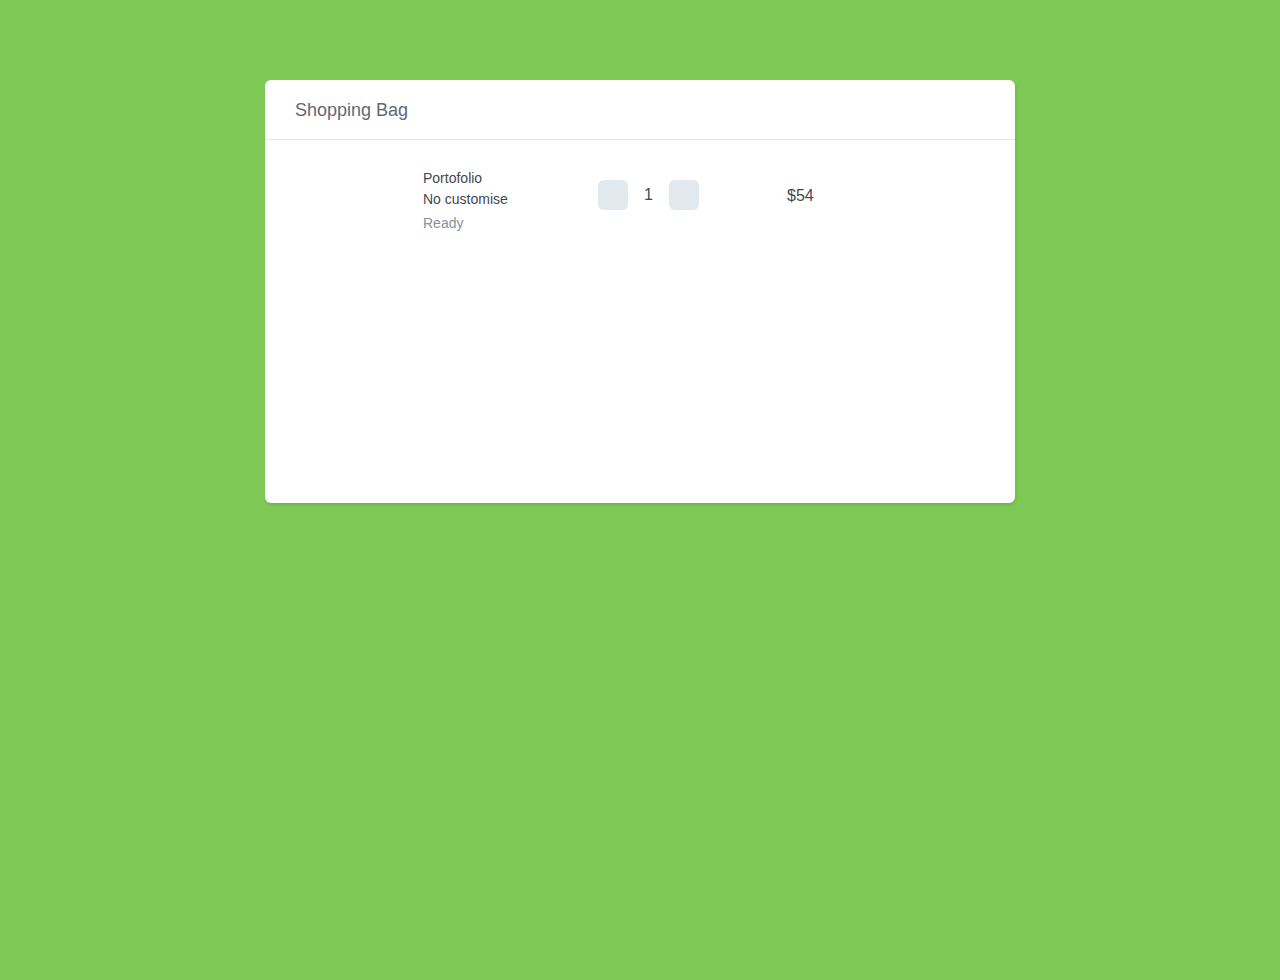
==== Cart/index.html @ 2b478880 "GG" ====
<!DOCTYPE html>
<html lang="en">
<head>
    <meta charset="UTF-8">
    <meta http-equiv="X-UA-Compatible" content="IE=edge">
    <meta name="viewport" content="width=device-width, initial-scale=1.0">
    <link rel="stylesheet" href="style.css">
    <title>Cart</title>
</head>
<body>
    <div class="shopping-cart">
  <!-- Title -->
  <div class="title">
    Shopping Bag
  </div>
 
  <!-- Product #1 -->
  <div class="item">
    <div class="buttons">
      <span class="delete-btn"></span>
      <span class="like-btn"></span>
    </div>
 
    <div class="image">
      <img src="item-1.png" alt="" />
    </div>
 
    <div class="description">
      <span>Portofolio</span>
      <span>No customise</span>
      <span>Ready</span>
    </div>
 
    <div class="quantity">
      <button class="plus-btn" type="button" name="button">
        <img src="plus.svg" alt="" />
      </button>
      <input type="text" name="name" value="1">
      <button class="minus-btn" type="button" name="button">
        <img src="minus.svg" alt="" />
      </button>
    </div>
 
    <div class="total-price">$54</div>
  </div>

  </div>
</div>
</body>
</html>
---- Cart/style.css ----
* {
  box-sizing: border-box;
}
 
html,
body {
  width: 100%;
  height: 100%;
  margin: 0;
  background-color: #7EC855;
  font-family: 'Roboto', sans-serif;
}
.shopping-cart {
  width: 750px;
  height: 423px;
  margin: 80px auto;
  background: #FFFFFF;
  box-shadow: 1px 2px 3px 0px rgba(0,0,0,0.10);
  border-radius: 6px;
 
  display: flex;
  flex-direction: column;
}
.title {
  height: 60px;
  border-bottom: 1px solid #E1E8EE;
  padding: 20px 30px;
  color: #5E6977;
  font-size: 18px;
  font-weight: 400;
}
 
.item {
  padding: 20px 30px;
  height: 120px;
  display: flex;
}
 
.item:nth-child(3) {
  border-top:  1px solid #E1E8EE;
  border-bottom:  1px solid #E1E8EE;
}
.buttons {
  position: relative;
  padding-top: 30px;
  margin-right: 60px;
}
.delete-btn,
.like-btn {
  display: inline-block;
  Cursor: pointer;
}
.delete-btn {
  width: 18px;
  height: 17px;
  background: url(&amp;quot;delete-icn.svg&amp;quot;) no-repeat center;
}
 
.like-btn {
  position: absolute;
  top: 9px;
  left: 15px;
  background: url('twitter-heart.png');
  width: 60px;
  height: 60px;
  background-size: 2900%;
  background-repeat: no-repeat;
}
.is-active {
  animation-name: animate;
  animation-duration: .8s;
  animation-iteration-count: 1;
  animation-timing-function: steps(28);
  animation-fill-mode: forwards;
}
 
@keyframes animate {
  0%   { background-position: left;  }
  50%  { background-position: right; }
  100% { background-position: right; }
}
.image {
  margin-right: 50px;
}
 

.description {
  padding-top: 10px;
  margin-right: 60px;
  width: 115px;
}
 
.description span {
  display: block;
  font-size: 14px;
  color: #43484D;
  font-weight: 400;
}
 
.description span:first-child {
  margin-bottom: 5px;
}
.description span:last-child {
  font-weight: 300;
  margin-top: 8px;
  color: #86939E;
}
.quantity {
  padding-top: 20px;
  margin-right: 60px;
}
.quantity input {
  border: none;
  text-align: center;
  width: 32px;
  font-size: 16px;
  color: #43484D;
  font-weight: 300;
}
 
button[class*=btn] {
  width: 30px;
  height: 30px;
  background-color: #E1E8EE;
  border-radius: 6px;
  border: none;
  cursor: pointer;
}
.minus-btn img {
  margin-bottom: 3px;
}
.plus-btn img {
  margin-top: 2px;
}
 
button:focus,
input:focus {
  outline:0;
}
.total-price {
  width: 83px;
  padding-top: 27px;
  text-align: center;
  font-size: 16px;
  color: #43484D;
  font-weight: 300;
}
@media (max-width: 800px) {
  .shopping-cart {
    width: 100%;
    height: auto;
    overflow: hidden;
  }
  .item {
    height: auto;
    flex-wrap: wrap;
    justify-content: center;
  }
  .image img {
    width: 50%;
  }
  .image,
  .quantity,
  .description {
    width: 100%;
    text-align: center;
    margin: 6px 0;
  }
  .buttons {
    margin-right: 20px;
  }
}
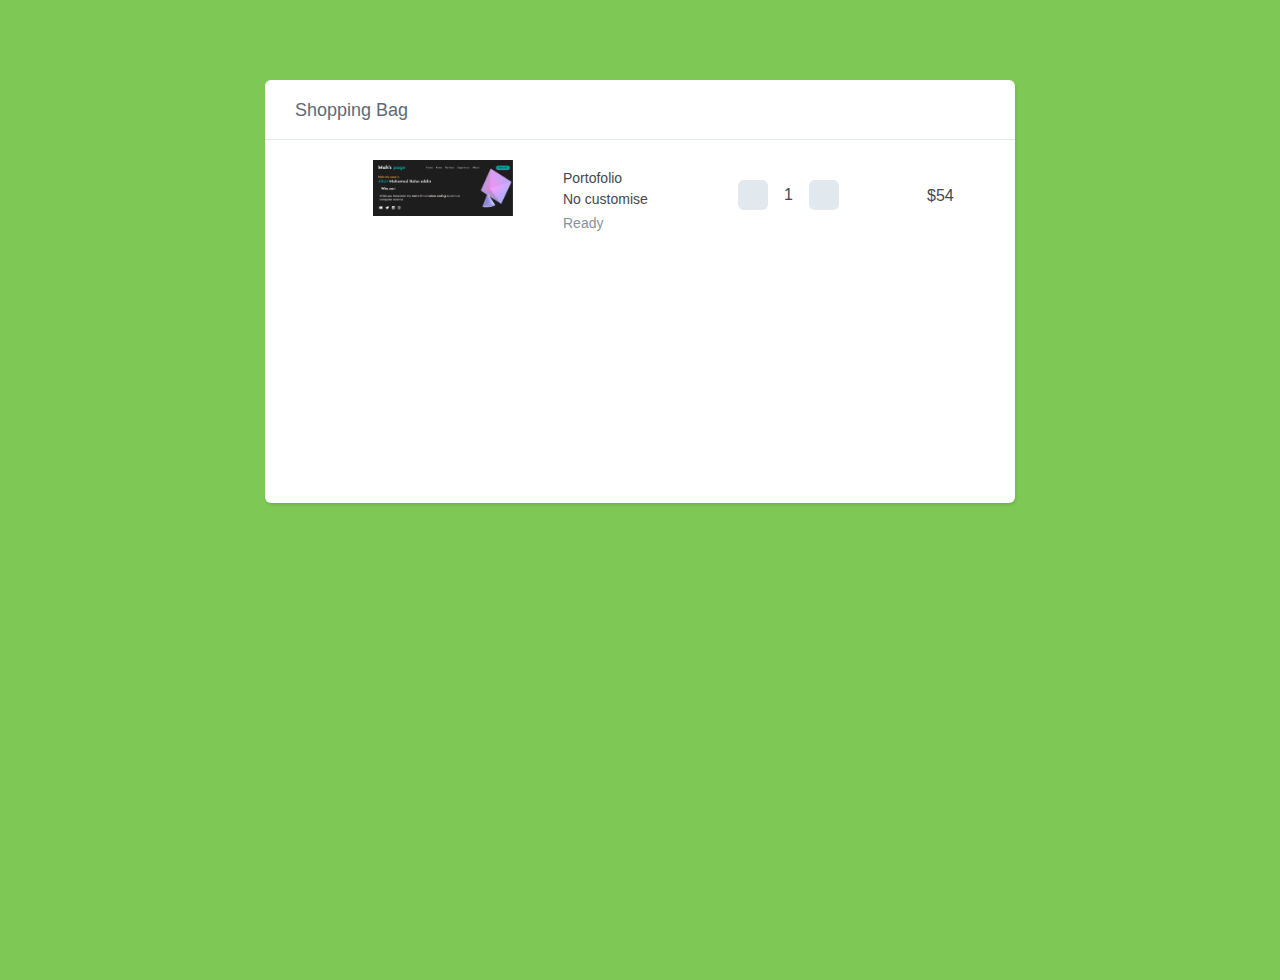
==== commit 40b0b333: "GG" ====
--- a/Cart/index.html
+++ b/Cart/index.html
@@ -22,7 +22,7 @@
     </div>
  
     <div class="image">
-      <img src="item-1.png" alt="" />
+      <img src="../images/porto.PNG" alt="" width="140px">
     </div>
  
     <div class="description">
